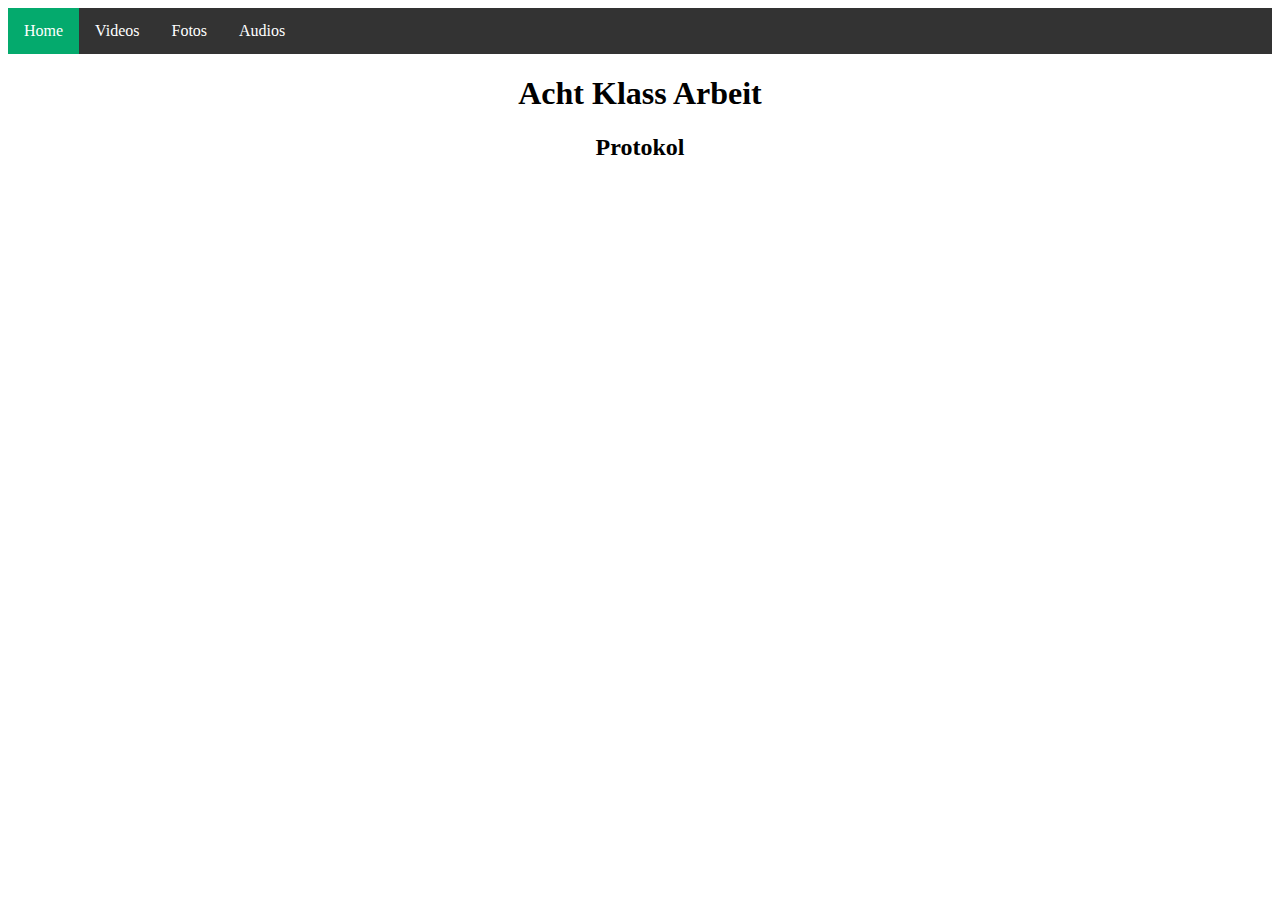
==== index.html @ 52f03b3d "first commit" ====
<!DOCTYPE html>
<html lang="en">
  <head>
    <meta charset="UTF-8" />
    <meta name="viewport" content="width=device-width, initial-scale=1.0" />
    <title>Protokol</title>
    <link rel="stylesheet" href="style.css" />
    <script src="script.js" defer></script>
  </head>
  <body>
    <div class="nav">
      <ul>
        <li><a class="active" href="index.html">Home</a></li>
        <li><a href="videos.html">Videos</a></li>
        <li><a href="fotos.html">Fotos</a></li>
        <li><a href="audios.html">Audios</a></li>
      </ul>
    </div>

    <h1>Acht Klass Arbeit</h1>
    <h2>Protokol</h2>
  </body>
</html>
---- style.css ----
h1,
h2 {
  display: flex;
  justify-content: center;
}

ul {
  list-style-type: none;
  margin: 0;
  padding: 0;
  overflow: hidden;
  background-color: #333;
}

li {
  float: left;
}

li a {
  display: block;
  color: white;
  text-align: center;
  padding: 14px 16px;
  text-decoration: none;
}

li a:hover:not(.active) {
  background-color: #111;
}

.active {
  background-color: #04aa6d;
}

.nav {
  margin: 1;
}
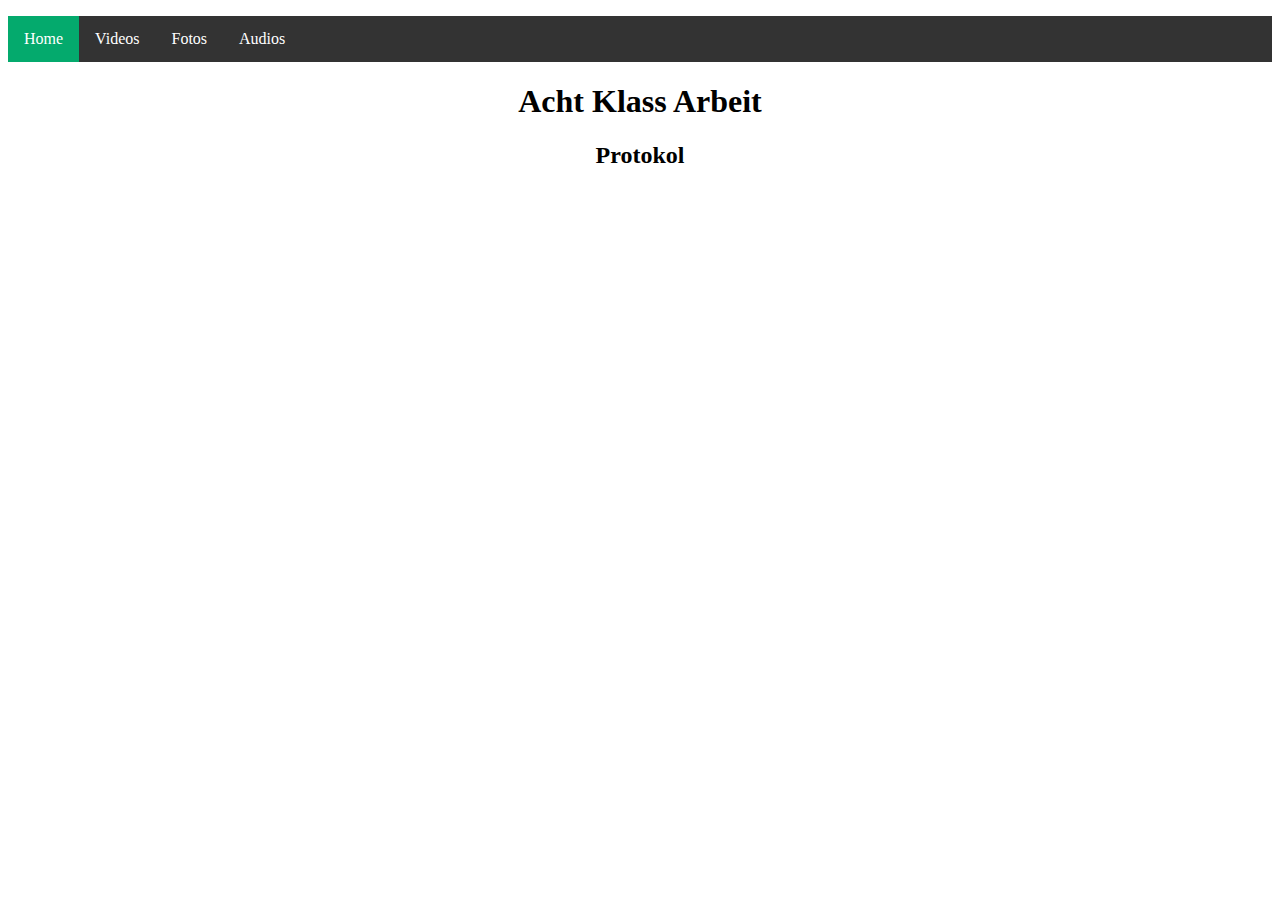
==== commit e75e2a43: "maked navbar" ====
--- a/index.html
+++ b/index.html
@@ -20,4 +20,4 @@
     <h1>Acht Klass Arbeit</h1>
     <h2>Protokol</h2>
   </body>
-</html>
+</html>--- a/style.css
+++ b/style.css
@@ -6,10 +6,9 @@
 
 ul {
   list-style-type: none;
-  margin: 0;
-  padding: 0;
   overflow: hidden;
   background-color: #333;
+  padding-inline-start: 0px;
 }
 
 li {
@@ -31,7 +30,3 @@
 .active {
   background-color: #04aa6d;
 }
-
-.nav {
-  margin: 1;
-}
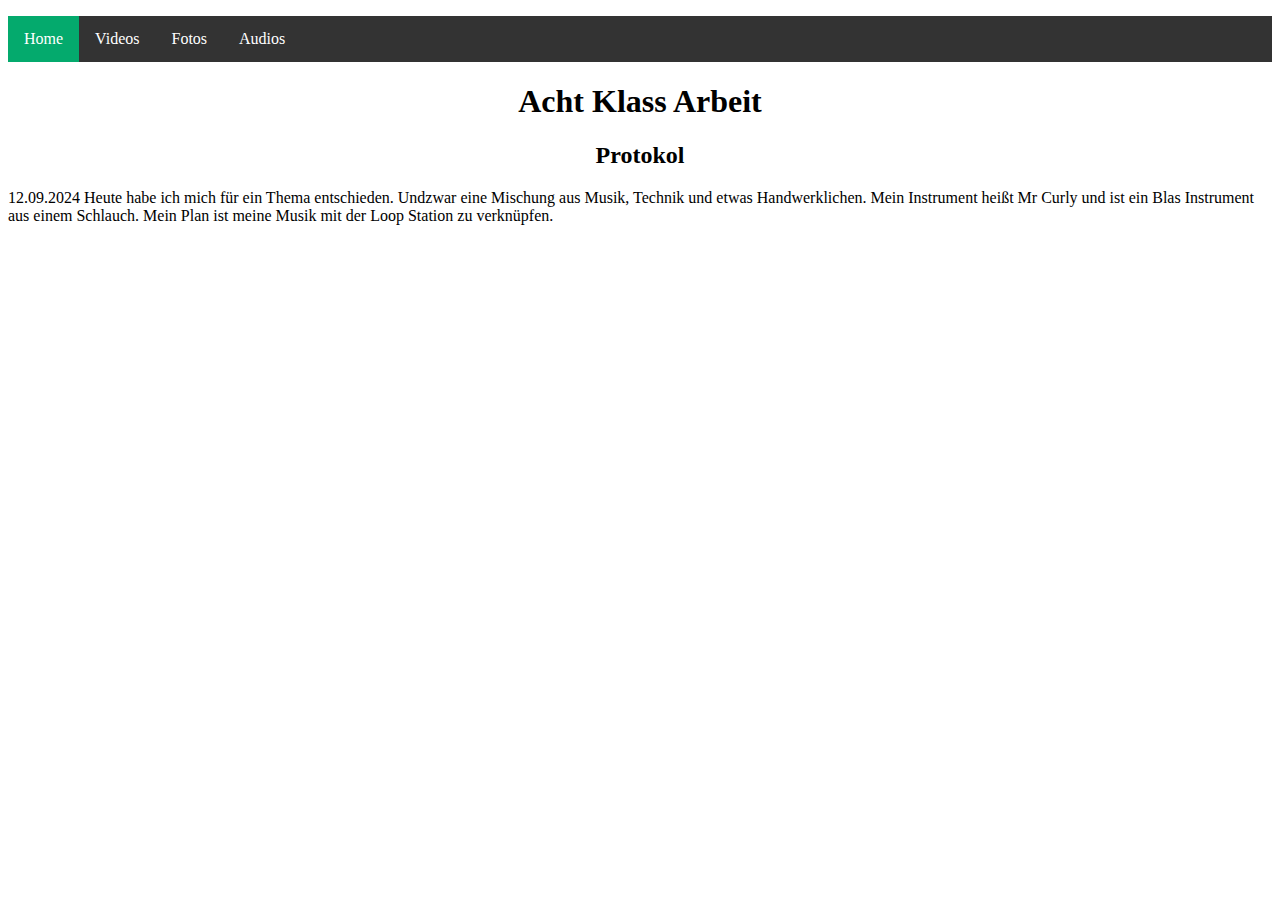
==== commit 67d17db4: "First Day" ====
--- a/index.html
+++ b/index.html
@@ -19,5 +19,11 @@
 
     <h1>Acht Klass Arbeit</h1>
     <h2>Protokol</h2>
+    <div>12.09.2024
+      Heute habe ich mich für ein Thema entschieden.
+      Undzwar eine Mischung aus Musik, Technik und etwas Handwerklichen.
+      Mein Instrument heißt Mr Curly und ist ein Blas Instrument aus einem Schlauch.
+      Mein Plan ist meine Musik mit der Loop Station zu verknüpfen.
+    </div>
   </body>
 </html>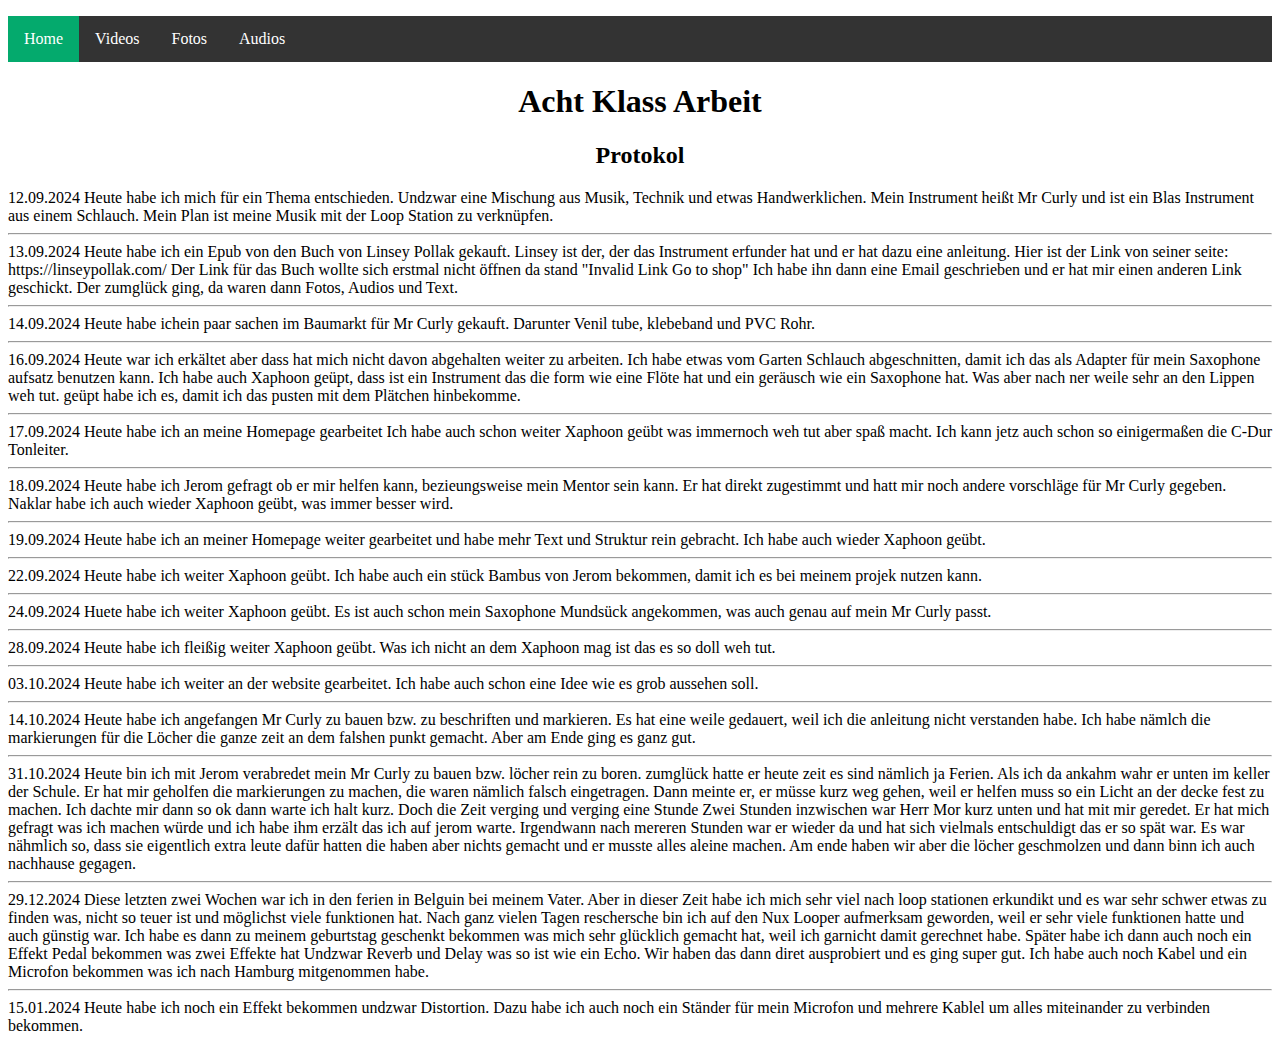
==== commit 315eaf8c: "First 15 Days" ====
--- a/index.html
+++ b/index.html
@@ -25,5 +25,101 @@
       Mein Instrument heißt Mr Curly und ist ein Blas Instrument aus einem Schlauch.
       Mein Plan ist meine Musik mit der Loop Station zu verknüpfen.
     </div>
+    <hr>
+    <div>13.09.2024
+      Heute habe ich ein Epub von den Buch von Linsey Pollak gekauft.
+      Linsey ist der, der das Instrument erfunder hat und er hat dazu eine anleitung.
+      Hier ist der Link von seiner seite: https://linseypollak.com/
+      Der Link für das Buch wollte sich erstmal nicht öffnen da stand "Invalid Link Go to shop"
+      Ich habe ihn dann eine Email geschrieben und er hat mir einen anderen Link geschickt.
+      Der zumglück ging, da waren dann Fotos, Audios und Text.
+
+    </div>
+    <hr>
+    <div>14.09.2024
+      Heute habe ichein paar sachen im Baumarkt für Mr Curly gekauft.
+      Darunter Venil tube, klebeband und PVC Rohr.
+    </div>
+    <hr>
+    <div> 16.09.2024
+      Heute war ich erkältet aber dass hat mich nicht davon abgehalten weiter zu arbeiten.
+      Ich habe etwas vom Garten Schlauch abgeschnitten, damit ich das als Adapter für mein Saxophone aufsatz benutzen kann.
+      Ich habe auch Xaphoon geüpt, dass ist ein Instrument das die form wie eine Flöte hat und ein geräusch wie ein Saxophone hat.
+      Was aber nach ner weile sehr an den Lippen weh tut.
+      geüpt habe ich es, damit ich das pusten mit dem Plätchen hinbekomme.
+    </div>
+    <hr>
+    <div> 17.09.2024
+      Heute habe ich an meine Homepage gearbeitet
+      Ich habe auch schon weiter Xaphoon geübt was immernoch weh tut aber spaß macht.
+      Ich kann jetz auch schon so einigermaßen die C-Dur Tonleiter.
+    </div>
+    <hr>
+    <div> 18.09.2024
+      Heute habe ich Jerom gefragt ob er mir helfen kann, bezieungsweise mein Mentor sein kann.
+      Er hat direkt zugestimmt und hatt mir noch andere vorschläge für Mr Curly gegeben.
+      Naklar habe ich auch wieder Xaphoon geübt, was immer besser wird.
+    </div>
+    <hr>
+    <div> 19.09.2024
+      Heute habe ich an meiner Homepage weiter gearbeitet und habe mehr Text und Struktur rein gebracht.
+      Ich habe auch wieder Xaphoon geübt.
+    </div>
+    <hr>
+    <div> 22.09.2024
+      Heute habe ich weiter Xaphoon geübt.
+      Ich habe auch ein stück Bambus von Jerom bekommen, damit ich es bei meinem projek nutzen kann.
+    </div>
+    <hr>
+    <div>24.09.2024
+      Huete habe ich weiter Xaphoon geübt.
+      Es ist auch schon mein Saxophone Mundsück angekommen, was auch genau auf mein Mr Curly passt.
+    </div>
+    <hr>
+    <div>28.09.2024
+      Heute habe ich fleißig weiter Xaphoon geübt.
+      Was ich nicht an dem Xaphoon mag ist das es so doll weh tut.
+    </div>
+    <hr>
+    <div>03.10.2024
+      Heute habe ich weiter an der website gearbeitet.
+      Ich habe auch schon eine Idee wie es grob aussehen soll.
+    </div>
+    <hr>
+    <div>14.10.2024
+      Heute habe ich angefangen Mr Curly zu bauen bzw. zu beschriften und markieren.
+      Es hat eine weile gedauert, weil ich die anleitung nicht verstanden habe.
+      Ich habe nämlch die markierungen für die Löcher die ganze zeit an dem falshen punkt gemacht.
+      Aber am Ende ging es ganz gut.
+    </div>
+    <hr>
+    <div>31.10.2024
+      Heute bin ich mit Jerom verabredet mein Mr Curly zu bauen bzw. löcher rein zu boren.
+      zumglück hatte er heute zeit es sind nämlich ja Ferien.
+      Als ich da ankahm wahr er unten im keller der Schule.
+      Er hat mir geholfen die markierungen zu machen, die waren nämlich falsch eingetragen.
+      Dann meinte er, er müsse kurz weg gehen, weil er helfen muss so ein Licht an der decke fest zu machen.
+      Ich dachte mir dann so ok dann warte ich halt kurz.
+      Doch die Zeit verging und verging eine Stunde Zwei Stunden inzwischen war Herr Mor kurz unten und hat mit mir geredet.
+      Er hat mich gefragt was ich machen würde und ich habe ihm erzält das ich auf jerom warte.
+      Irgendwann nach mereren Stunden war er wieder da und hat sich vielmals entschuldigt das er so spät war.
+      Es war nähmlich so, dass sie eigentlich extra leute dafür hatten die haben aber nichts gemacht und er musste alles aleine machen.
+      Am ende haben wir aber die löcher geschmolzen und dann binn ich auch nachhause gegagen. 
+    </div>
+    <hr>
+    <div>29.12.2024
+     Diese letzten zwei Wochen war ich in den ferien in Belguin bei meinem Vater.
+     Aber in dieser Zeit habe ich mich sehr viel nach loop stationen erkundikt und es war sehr schwer etwas zu finden was, nicht so teuer ist und möglichst viele funktionen hat.
+     Nach ganz vielen Tagen reschersche bin ich auf den Nux Looper aufmerksam geworden, weil er sehr viele funktionen hatte und auch günstig war.
+     Ich habe es dann zu meinem geburtstag geschenkt bekommen was mich sehr glücklich gemacht hat, weil ich garnicht damit gerechnet habe.
+     Später habe ich dann auch noch ein Effekt Pedal bekommen was zwei Effekte hat Undzwar Reverb und Delay was so ist wie ein Echo.
+     Wir haben das dann diret ausprobiert und es ging super gut.
+     Ich habe auch noch Kabel und ein Microfon bekommen was ich nach Hamburg mitgenommen habe.                                                          
+    </div>
+    <hr>
+    <div>15.01.2024
+     Heute habe ich noch ein Effekt bekommen undzwar Distortion.
+     Dazu habe ich auch noch ein Ständer für mein Microfon und mehrere Kablel um alles miteinander zu verbinden bekommen. 
+       </div>
   </body>
 </html>